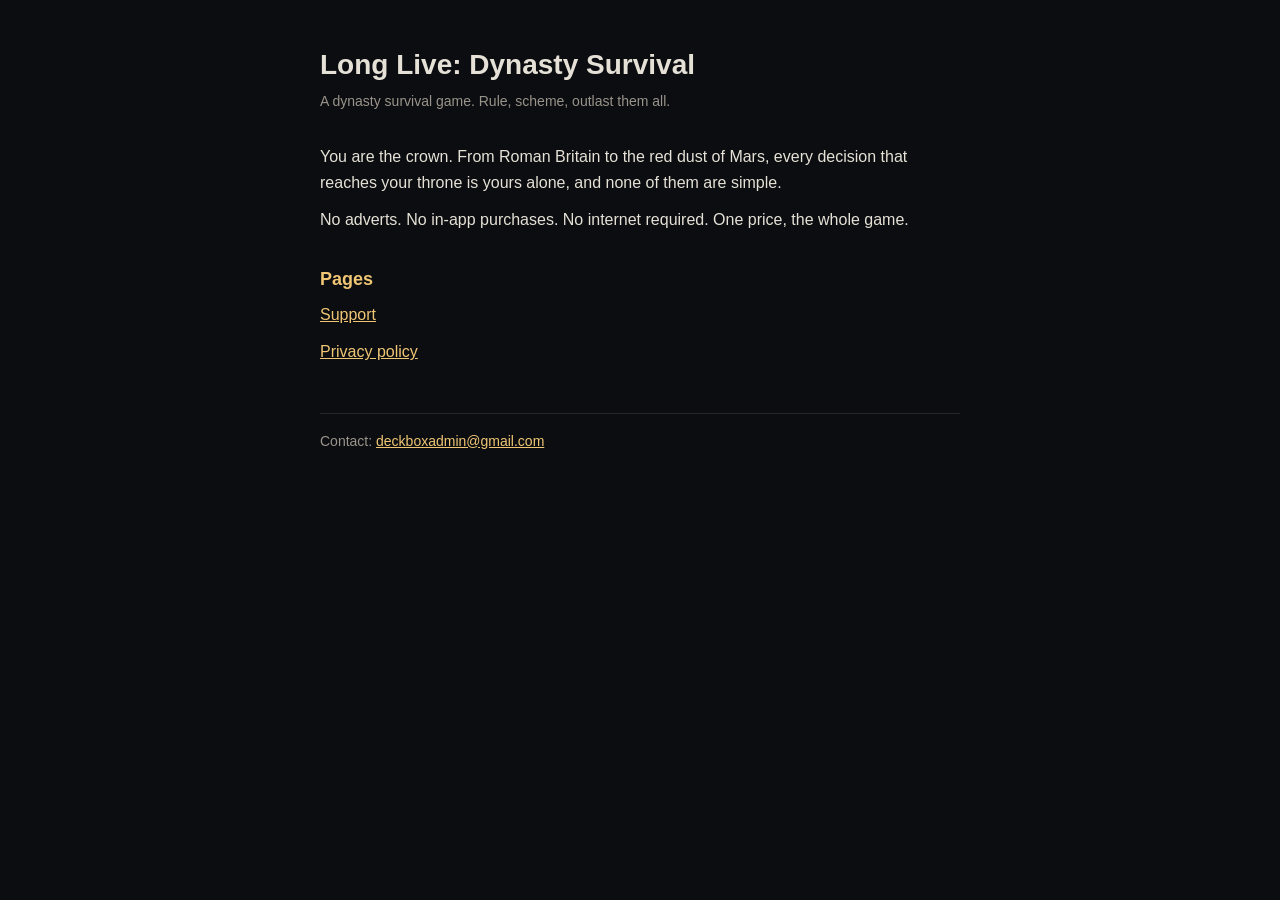
==== index.html @ 4d07b4a4 "Long Live support and privacy pages Co-Authored-By: Claude Fable 5.1 <noreply@anthropic.com>" ====
<!doctype html>
<html lang="en-GB">
<head>
<meta charset="utf-8">
<meta name="viewport" content="width=device-width,initial-scale=1">
<title>Long Live: Dynasty Survival</title>
<link rel="stylesheet" href="style.css">
</head>
<body>
<main>
<h1>Long Live: Dynasty Survival</h1>
<p class="meta">A dynasty survival game. Rule, scheme, outlast them all.</p>
<p>You are the crown. From Roman Britain to the red dust of Mars, every decision that reaches your throne is yours alone, and none of them are simple.</p>
<p>No adverts. No in-app purchases. No internet required. One price, the whole game.</p>
<h2>Pages</h2>
<p><a href="support.html">Support</a></p>
<p><a href="privacy.html">Privacy policy</a></p>
<footer>Contact: <a href="mailto:deckboxadmin@gmail.com">deckboxadmin@gmail.com</a></footer>
</main>
</body>
</html>
---- style.css ----
:root{color-scheme:dark}
body{margin:0;background:#0b0d11;color:#e6e1d6;font:16px/1.6 -apple-system,BlinkMacSystemFont,"Segoe UI",Helvetica,Arial,sans-serif;padding:0 16px}
main{max-width:640px;margin:0 auto;padding:48px 0 64px}
h1{font-size:28px;line-height:1.2;margin:0 0 8px}
h2{font-size:18px;margin:32px 0 8px;color:#f0c674}
p,li{margin:0 0 12px}
a{color:#f0c674}
.meta{color:#9a948a;font-size:14px;margin-bottom:32px}
nav{font-size:14px;color:#9a948a;margin-bottom:24px}
nav a{margin-right:16px}
footer{margin-top:48px;padding-top:16px;border-top:1px solid #23272f;font-size:14px;color:#9a948a}
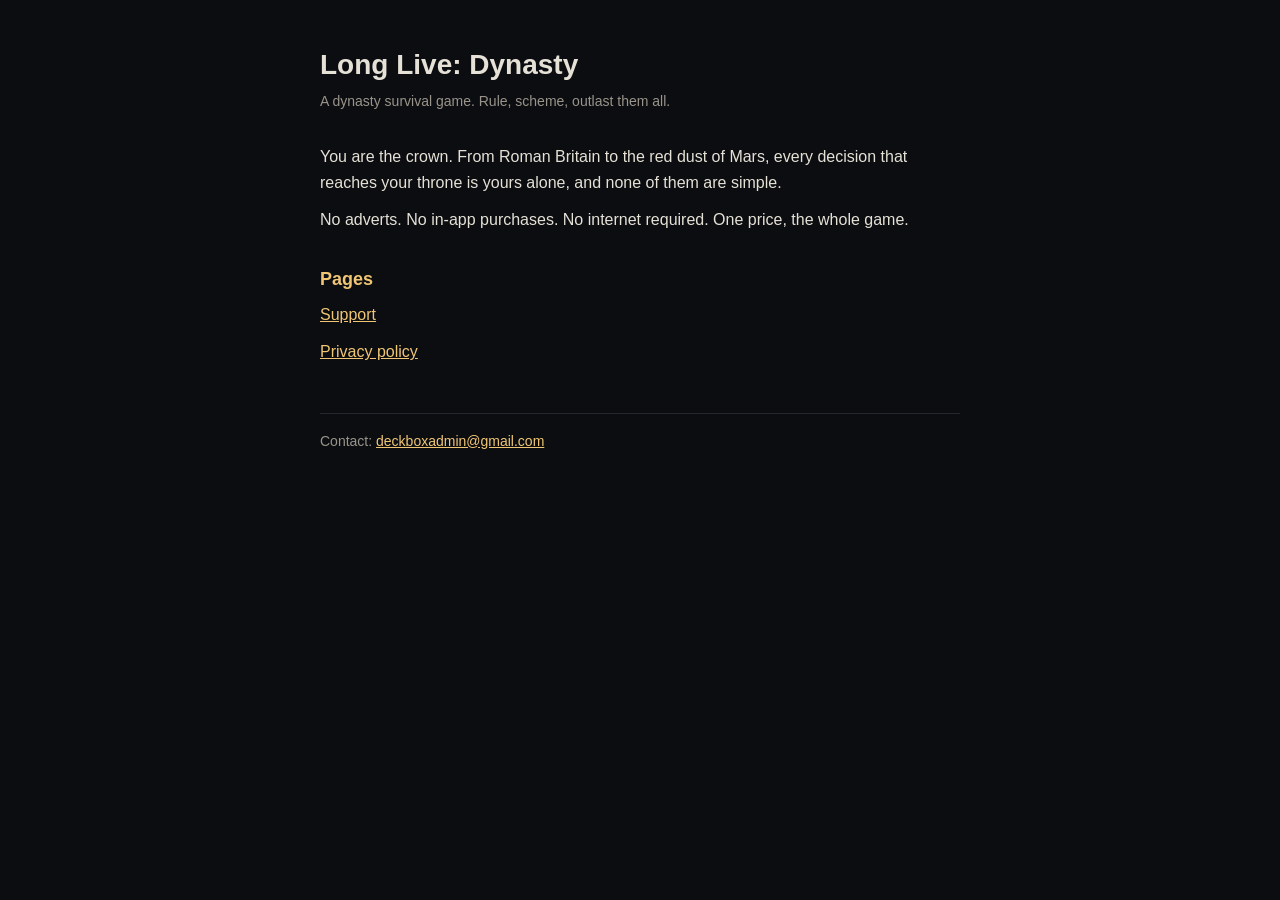
==== commit fb0be9ea: "Store name is Long Live: Dynasty Co-Authored-By: Claude Fable 5.1 <noreply@anthropic.com>" ====
--- a/index.html
+++ b/index.html
@@ -3,12 +3,12 @@
 <head>
 <meta charset="utf-8">
 <meta name="viewport" content="width=device-width,initial-scale=1">
-<title>Long Live: Dynasty Survival</title>
+<title>Long Live: Dynasty</title>
 <link rel="stylesheet" href="style.css">
 </head>
 <body>
 <main>
-<h1>Long Live: Dynasty Survival</h1>
+<h1>Long Live: Dynasty</h1>
 <p class="meta">A dynasty survival game. Rule, scheme, outlast them all.</p>
 <p>You are the crown. From Roman Britain to the red dust of Mars, every decision that reaches your throne is yours alone, and none of them are simple.</p>
 <p>No adverts. No in-app purchases. No internet required. One price, the whole game.</p>
